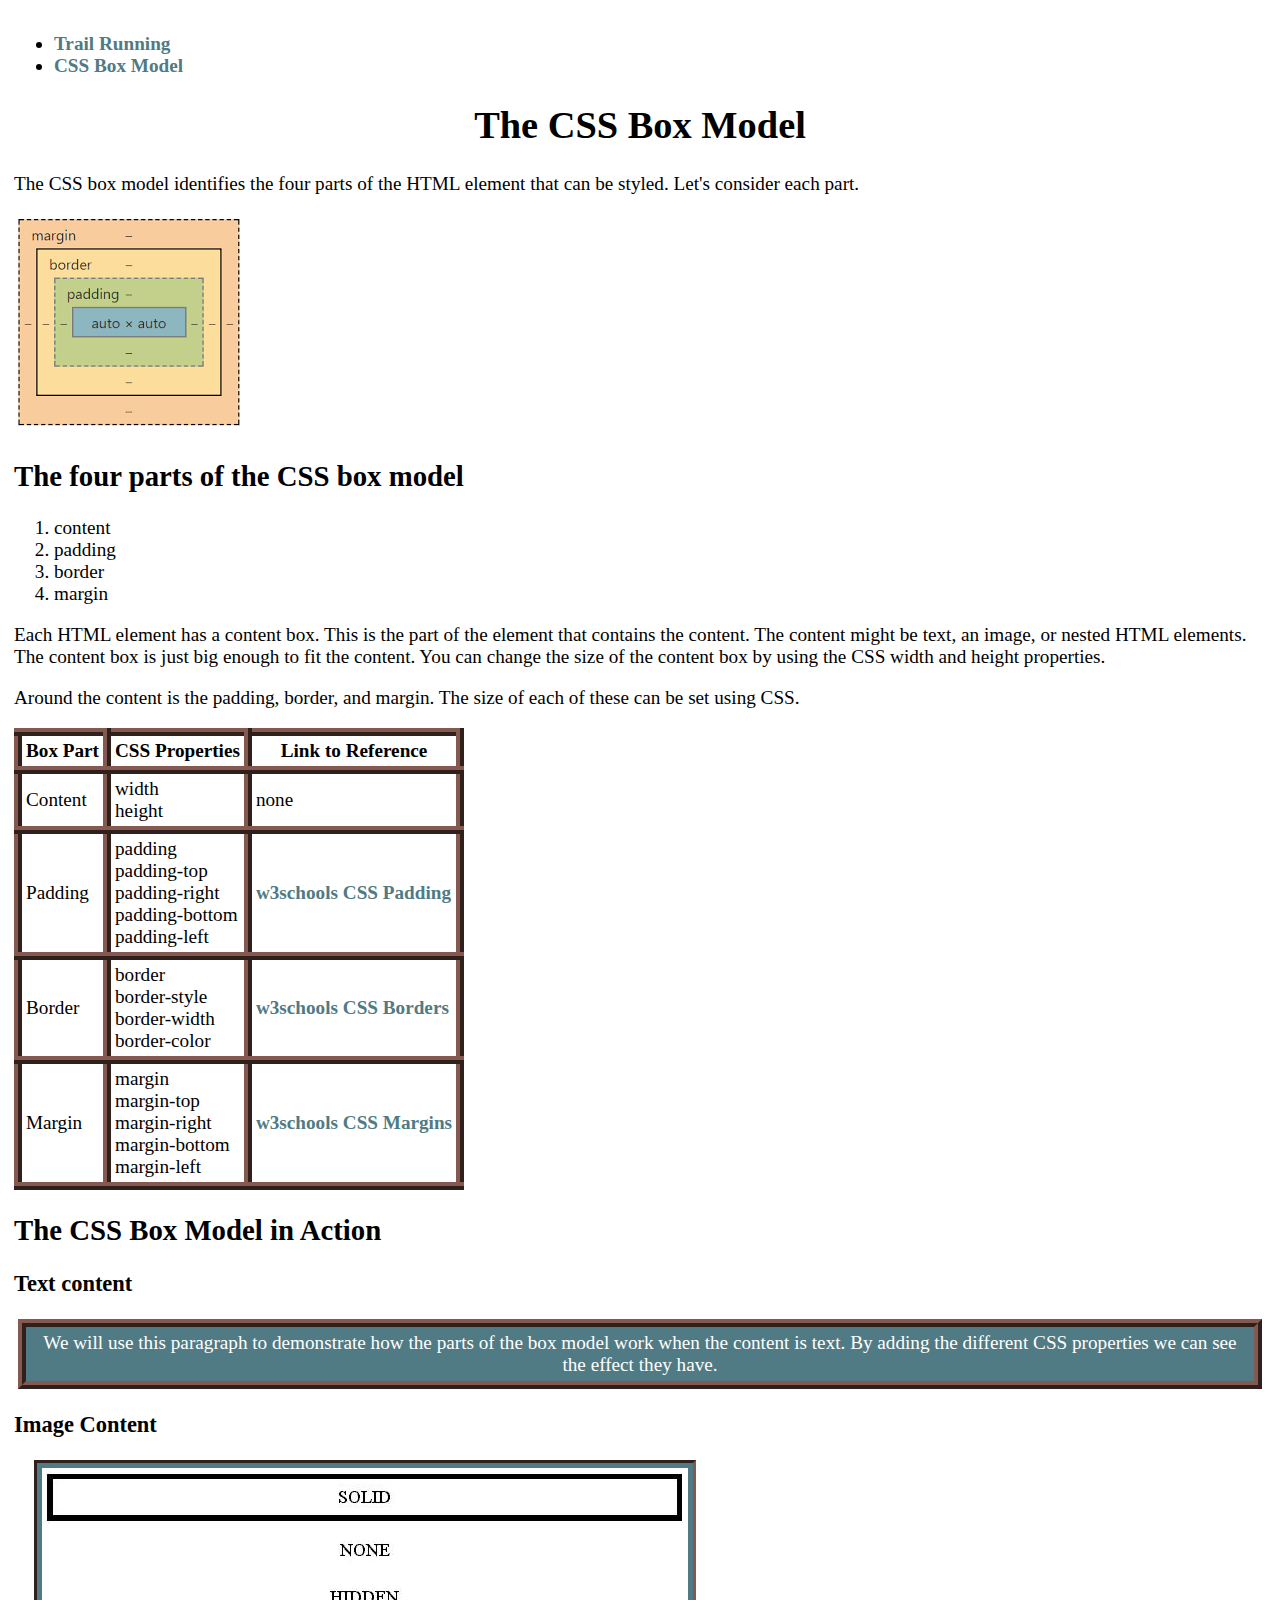
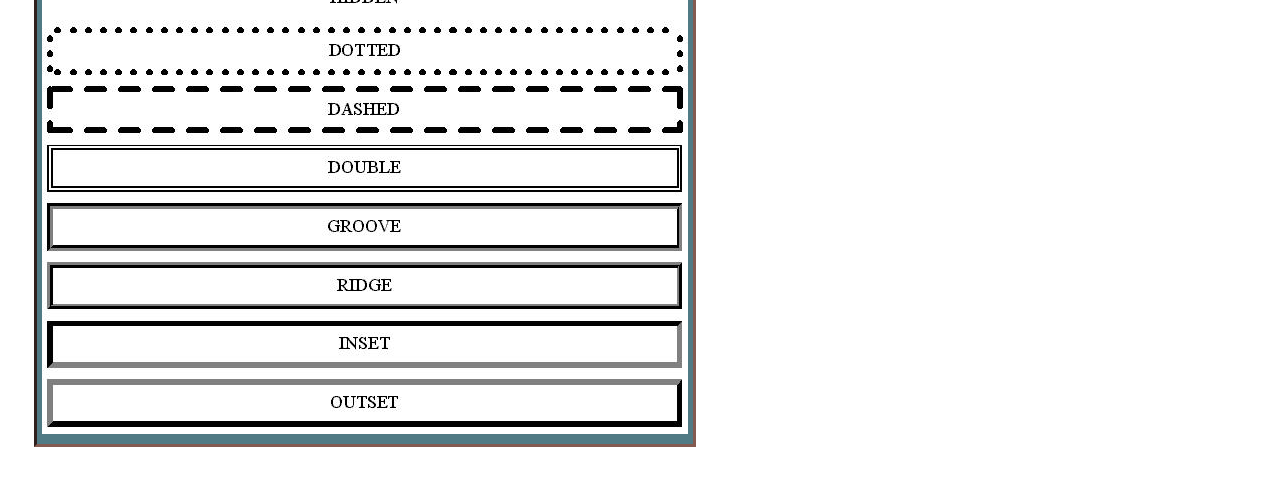
==== box_model.html @ 78aa4d50 "first upload" ====
<!doctype html>
<html lang="en-US">

<head>
<meta charset="UTF-8">

<title>The CSS Box Model</title>

<meta name="description" content="Try it out - Content and HTML">
<meta name="keywords" content="CS 1030, Web page, HTML">
<meta name="author" content= "Logan Jones">
<meta name="viewport" content="width=device-width, initial-scale=1.0">
<link rel="stylesheet" href="resources/box_model_style.css">
</head>

<body>

    <ul>
        <li><a href="running.html">Trail Running</a></li>
        <li><a href="box_model.html">CSS Box Model</a></li>
    </ul>

<H1>The CSS Box Model</H1>

<p>The CSS box model identifies the four parts of the HTML element that 
can be styled. Let's consider each part.</p>

<img src="resources/boxmodel.png" alt="graphic display of the box model" width="232" height="217">

<h2>The four parts of the CSS box model</h2> 

<ol>
<li>content</li>
<li>padding</li>
<li>border</li>
<li>margin</li>
</ol>

<p>Each HTML element has a content box. This is the part of the element that 
contains the content. The content might be text, an image, or nested HTML 
elements. The content box is just big enough to fit the content. You can 
change the size of the content box by using the CSS width and height
properties.</p>

<p>Around the content is the padding, border, and margin. The size of each of 
these can be set using CSS.</p>

<table>
<tr>
<th>Box Part</th>
<th>CSS Properties</th>
<th>Link to Reference</th>
</tr>
<tr>
    <td>Content</td>
        <td>width<br>height</td>
            <td>none</td>
</tr>
<tr>
<td>Padding</td>
<td>padding<br>padding-top<br>padding-right<br>padding-bottom<br>padding-left
<td><a href="https://www.w3schools.com/css/css_padding.asp" title="w3schools CSS Padding">w3schools CSS Padding</a></td>
</tr>
<tr>
<td>Border</td> 
<td>border<br>border-style<br>border-width<br>border-color</td>
<td><a href="https://www.w3schools.com/css/css_border.asp" title="w3schools CSS Borders">w3schools CSS Borders</a></td>
</tr>
<tr>
    <td>Margin</td> 
    <td>margin<br>margin-top<br>margin-right<br>margin-bottom<br>margin-left</td>
        <td><a href="https://www.w3schools.com/css/css_margin.asp" title="w3schools CSS Margins">w3schools CSS Margins</a></td>
</tr>
</table>

<h2>The CSS Box Model in Action</h2>

<H3>Text content</H3> 

<p class="textcontent">We will use this paragraph to demonstrate how the parts of
the box model work when the content is text. By adding the 
different CSS properties we can see the effect they have.</p>

<h3>Image Content</h3> 
<a href="https://css-tricks.com/almanac/properties/b/border/">
    <div>
    <img src="resources/border.jpg" alt="graphic display of web development border types" width="646" height="566">
    </div>
</a>

</body>
</html>
---- resources/box_model_style.css ----
/*
  white: #FFFFFF
  accent 1: #507A84
  accent 2:#845A50
*/


header {
  color: #507A84;
}

body {
  font-size: larger;
  padding: 6px;
}

.textcontent {
  background-color: #507A84;
  color: #FFFFFF;
  width: 646;
  border: 8px;
  border-color: #845A50;
  border-style: ridge;
  padding: 5px;
  margin: 4px;
  text-align: center;
}

h1 {
  text-align: center;
}

table{
  border-collapse: collapse;
}
th, td {
  border: 8px;
  border-color: #845A50;
  border-style: ridge;
  padding: 4px;
}
a {
  color: #507A84;
  font-weight: bold;
  text-decoration: none;
}
a:hover {
  color: #845A50;
}

div {
  background-color: #507A84;
  width: fit-content;
  padding: 5px;
  border: 3px;
  border-color: #845A50;
  border-style: inset;
  border-width: auto;
  margin: 20px;

}
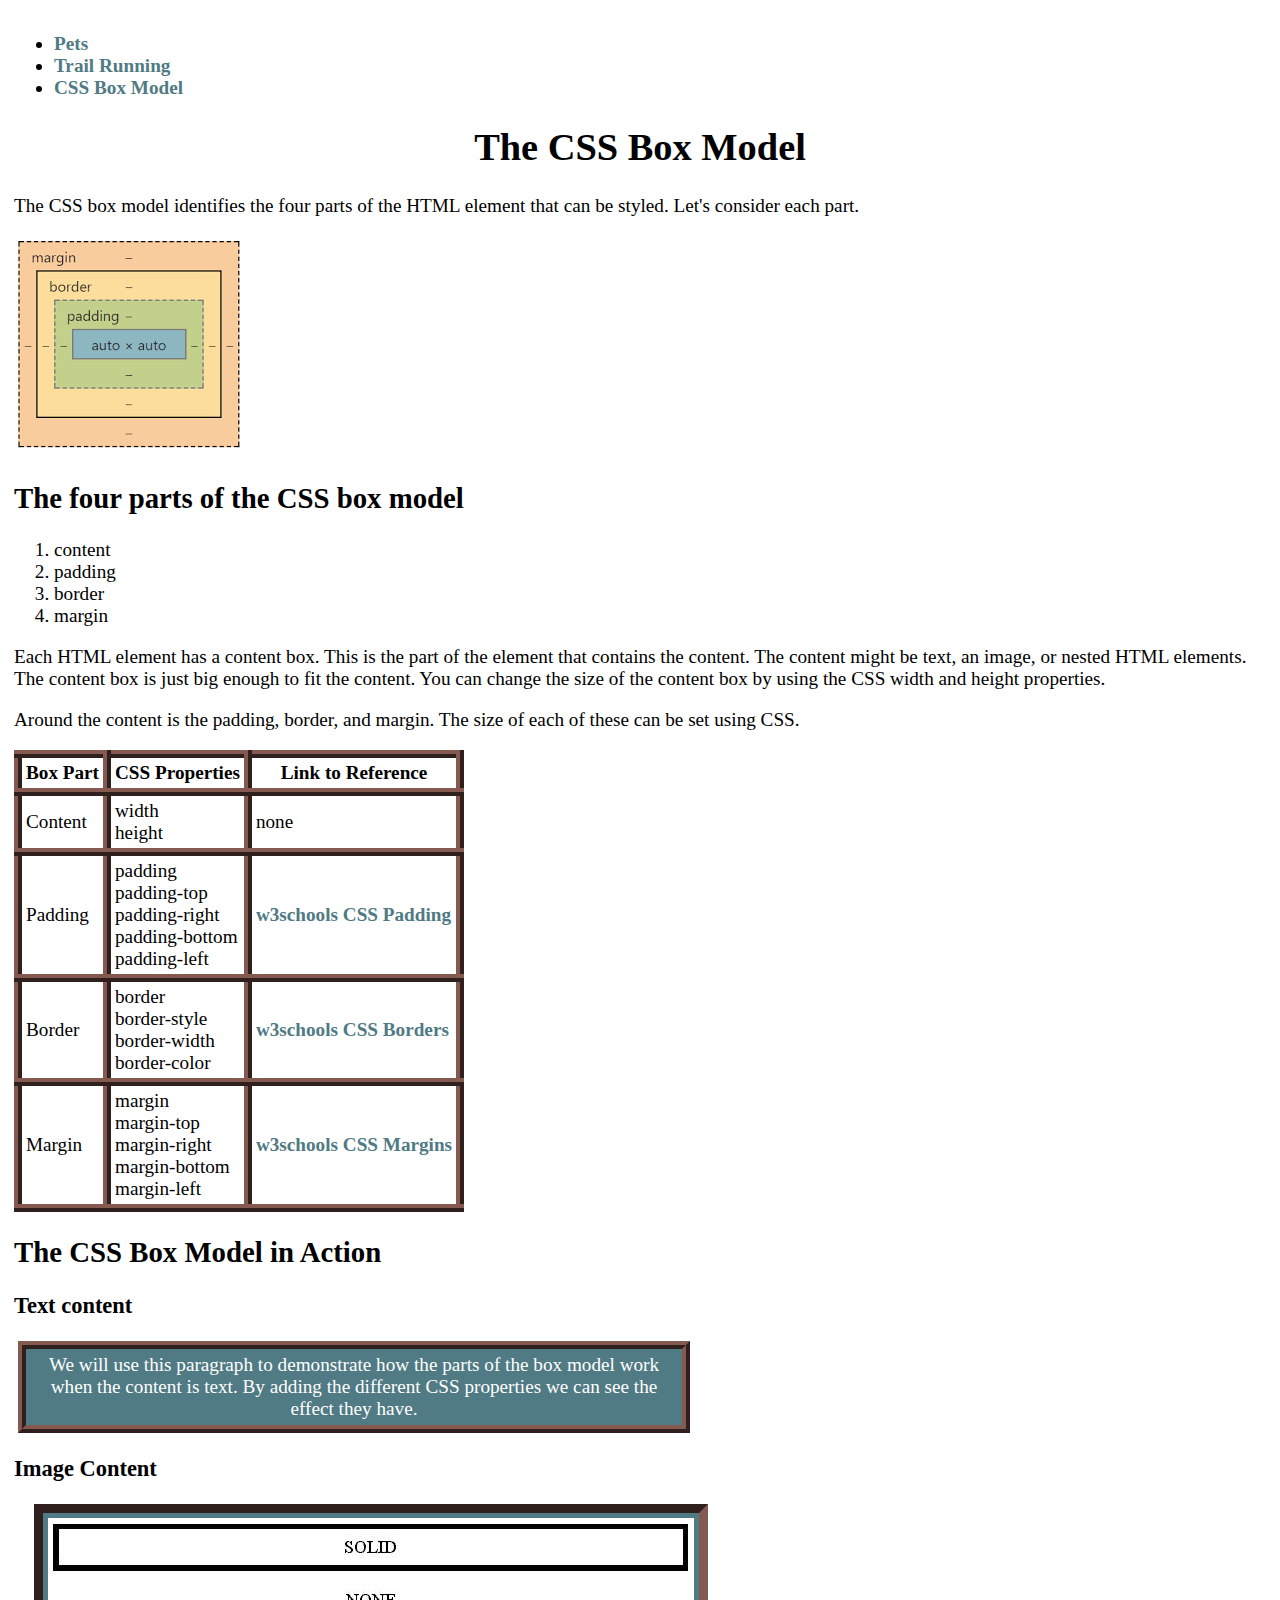
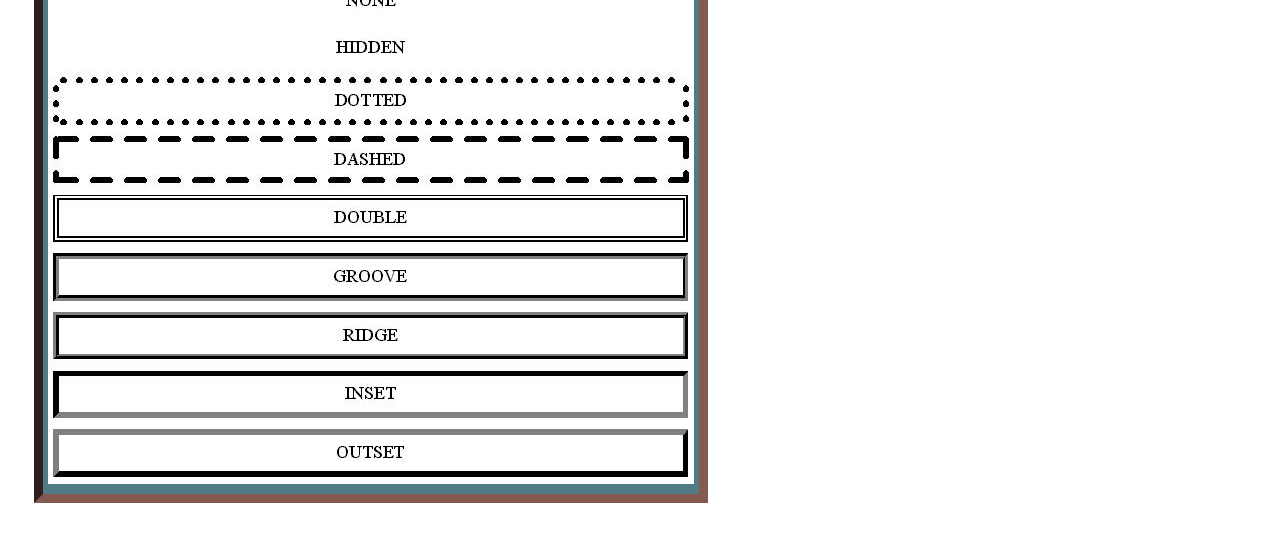
==== commit 6c2efcde: "updating files to newer version" ====
--- a/box_model.html
+++ b/box_model.html
@@ -16,8 +16,10 @@
 <body>
 
     <ul>
+        <li><a href="index.html">Pets</a></li>
         <li><a href="running.html">Trail Running</a></li>
         <li><a href="box_model.html">CSS Box Model</a></li>
+        
     </ul>
 
 <H1>The CSS Box Model</H1>
--- a/resources/box_model_style.css
+++ b/resources/box_model_style.css
@@ -17,7 +17,7 @@
 .textcontent {
   background-color: #507A84;
   color: #FFFFFF;
-  width: 646;
+  width: 646px;
   border: 8px;
   border-color: #845A50;
   border-style: ridge;
@@ -55,7 +55,6 @@
   border: 3px;
   border-color: #845A50;
   border-style: inset;
-  border-width: auto;
+  border-width: 9px;
   margin: 20px;
-
 }